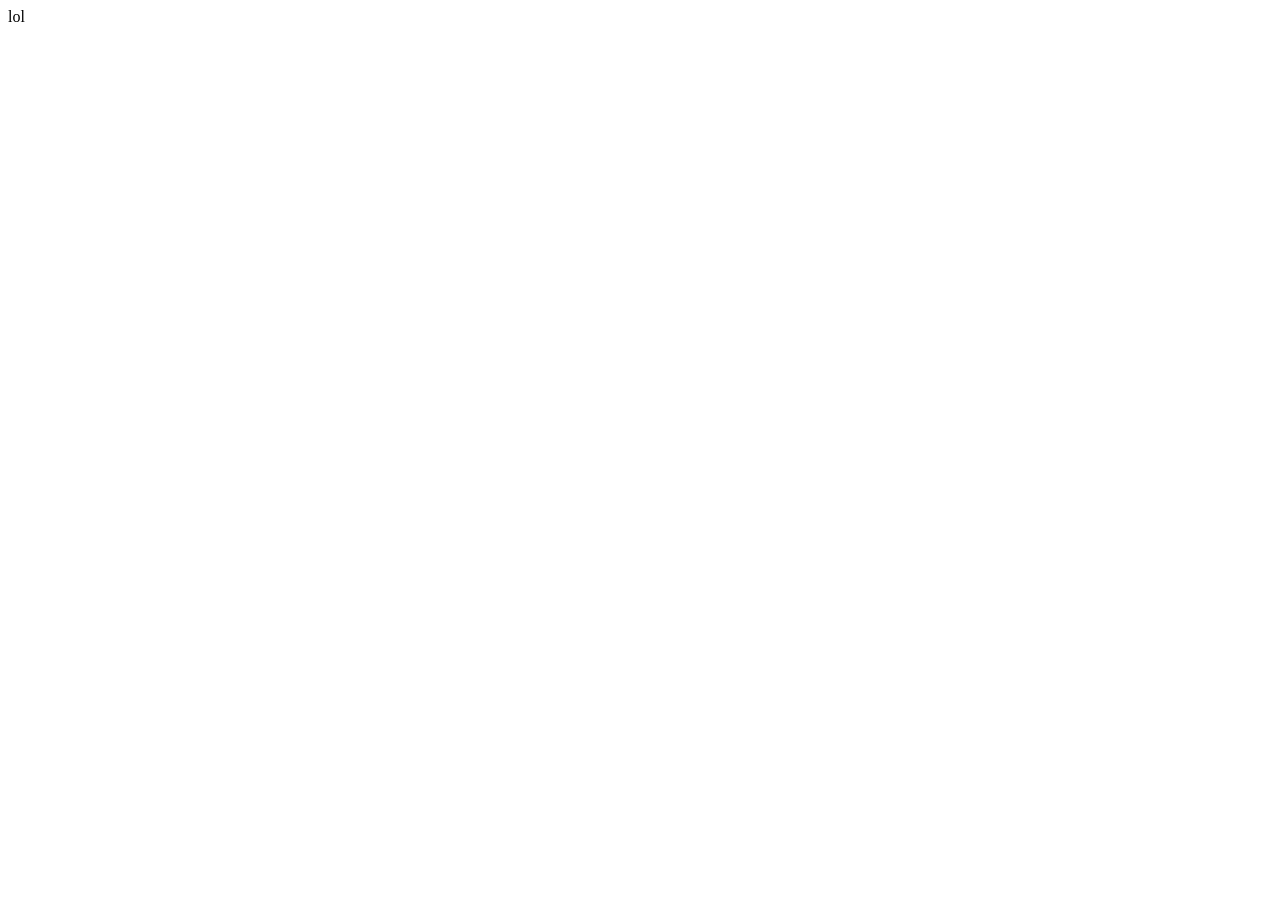
==== githubtest2/index.html @ c5a840a0 "Initial commit" ====
<!DOCTYPE html>
<html lang="en">
<head>
    <meta charset="UTF-8">
    <meta name="viewport" content="width=device-width, initial-scale=1.0">
    <title>Document</title>
</head>
<body>
    lol 
    
</body>
</html>
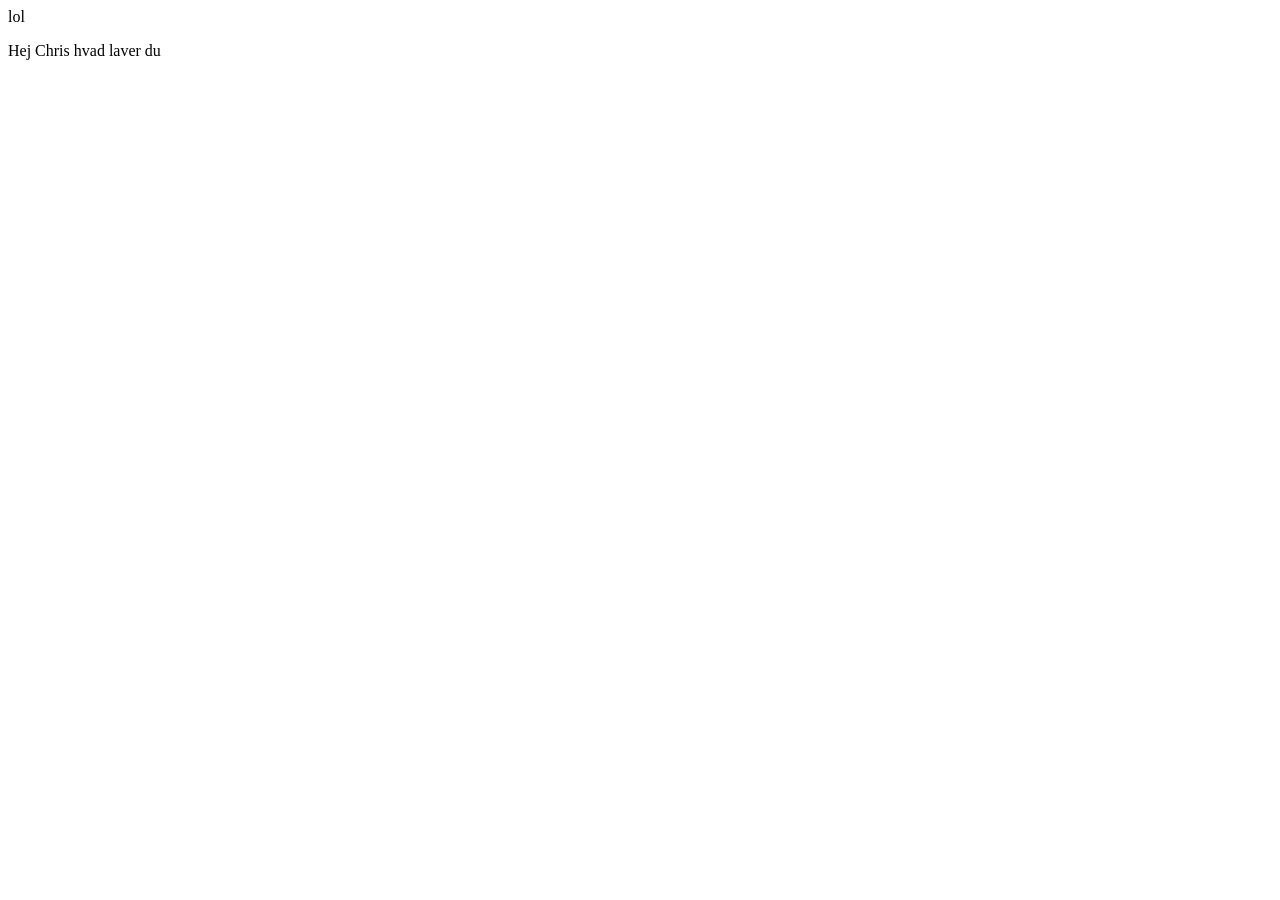
==== commit af5a3b41: "hej" ====
--- a/githubtest2/index.html
+++ b/githubtest2/index.html
@@ -7,6 +7,6 @@
 </head>
 <body>
     lol 
-    
+    <p>Hej Chris hvad laver du</p>
 </body>
 </html>
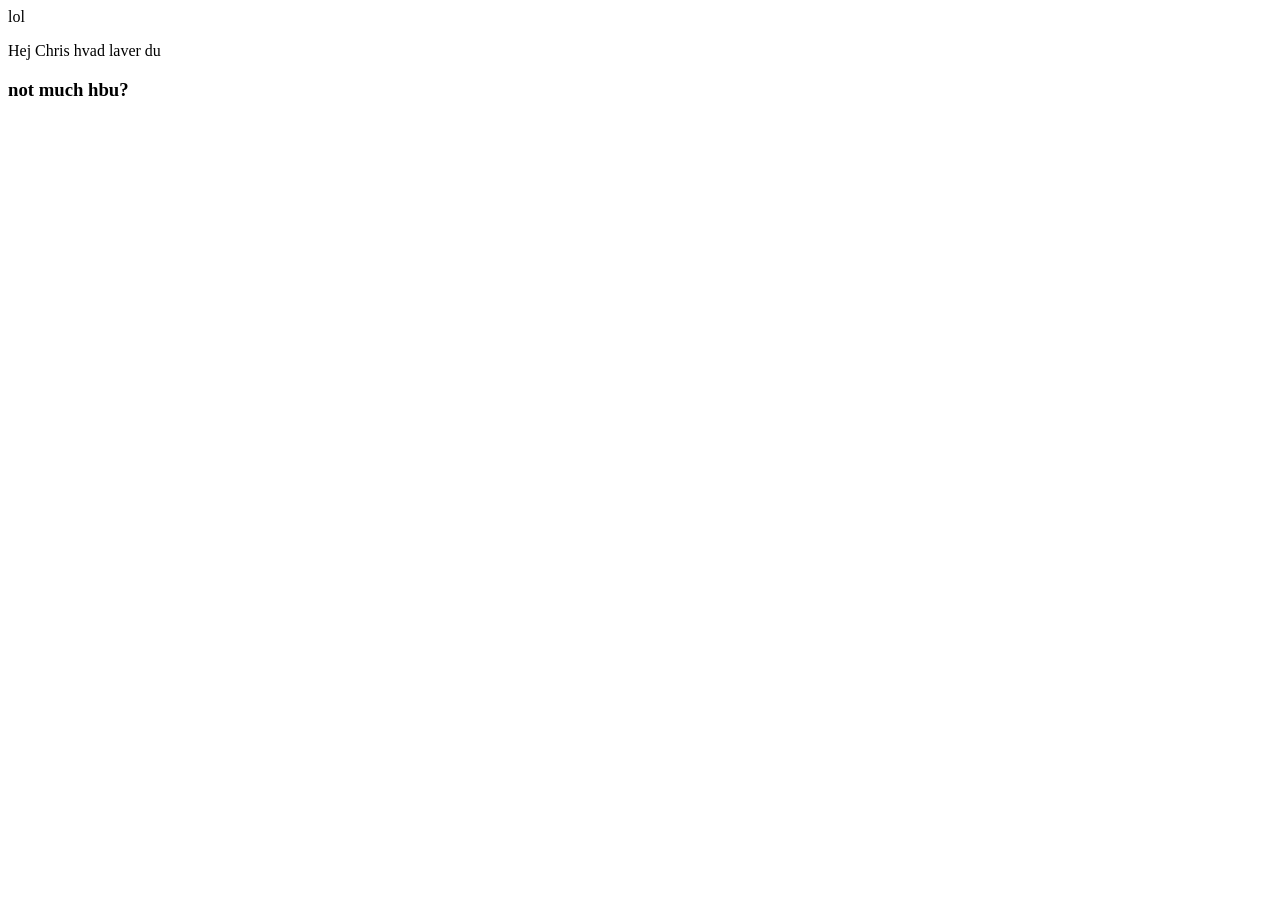
==== commit 03d658dd: "comment AAAAAAAAAAAAAAAAAAAAAA" ====
--- a/githubtest2/index.html
+++ b/githubtest2/index.html
@@ -8,5 +8,6 @@
 <body>
     lol 
     <p>Hej Chris hvad laver du</p>
+    <h3> not much hbu? </h3>
 </body>
 </html>
